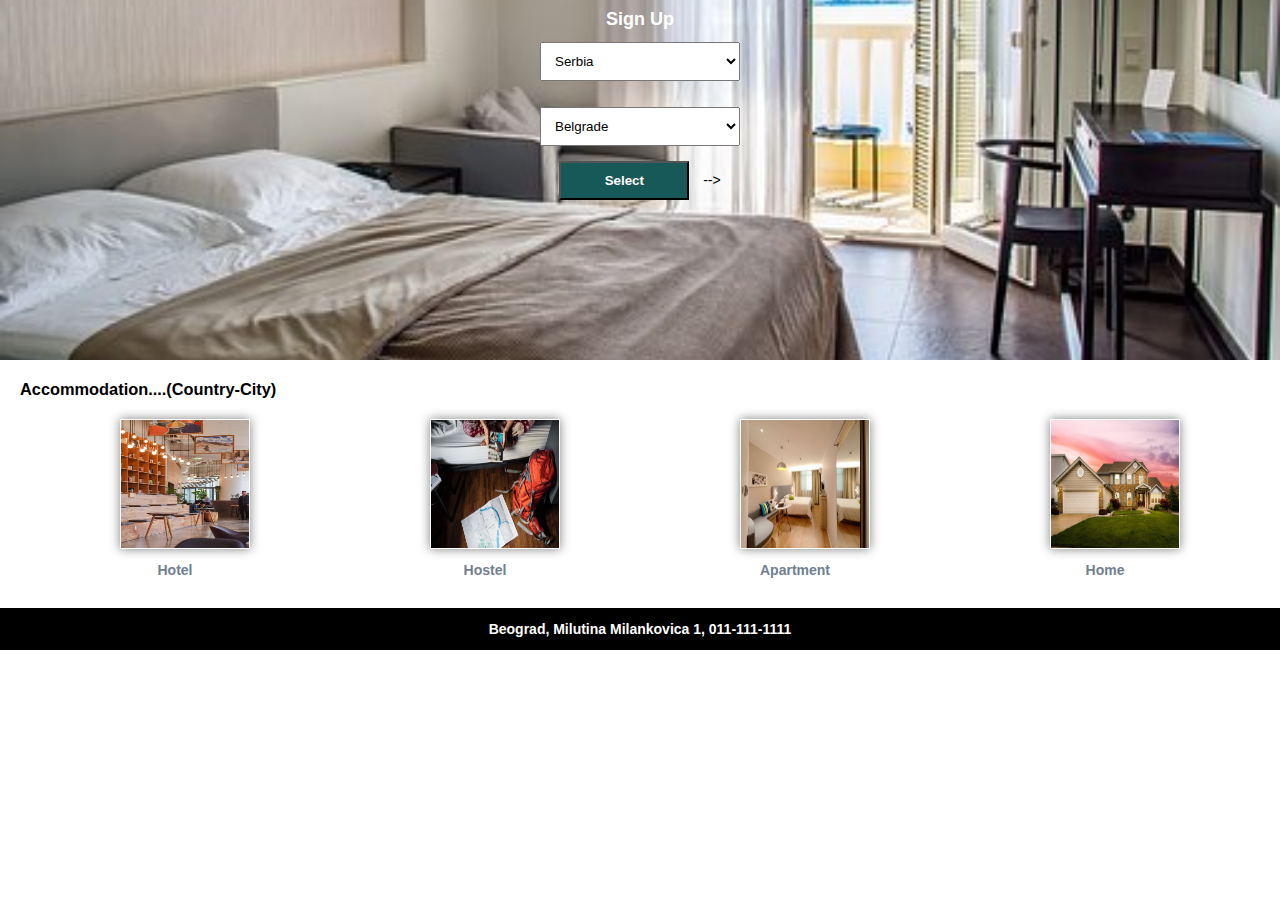
==== view/accommodation.html @ 88b0ede0 "first accommodation commit" ====
<!DOCTYPE html>
<html>

<head>
    <meta charset="utf-8" />
    <meta http-equiv="X-UA-Compatible" content="IE=edge">
    <title>Accommodation</title>
    <meta name="viewport" content="width=device-width, initial-scale=1">
    <link rel="stylesheet" href="https://cdnjs.cloudflare.com/ajax/libs/font-awesome/4.7.0/css/font-awesome.min.css">
    <link rel="stylesheet" type="text/css" media="screen" href="../style/main.css" />
    
    
</head>

<body>



    <header class="header" id="header-accommodation" >
        <div id="message"></div>
         <select class="nameCountry" >       
                            <option value="1">Serbia</option>
                            <option value="2">Greece</option>
                            <option value="3">Russia</option>
                            <option value="4">USA</option>
                            </select>
                    <br> 
                    <br>
                   <!-- <input list="nameCity" id="city" name="nameCity"><br>-->
                    <select class="nameCity" >
                                <option value="1">Belgrade</option>
                                <option value="2">Thesaloniki</option>
                                <option value="3">Chicago</option>
                                <option value="4">Moscow</option>
                            </select>
                    <br>
                    <button class="choose-destination-button">Select</button>

            </form>
        </div>-->
        
    </header>

    <!--TOPNAV-->

    <div class="top-nav" id="my-top-nav">
        <a  href="./start.html">Home</a>
        <a  href="./life.html">Life ...</a>
        <a class="active"  href="#">Accommodation</a>
        <a  href="enjoy.html">Enjoy ...</a>
        <a  href="feedback.html">Feedbacks</a>
        <a id="providers" href="providers.html">Providers</a>

        <a href="javascript:void(0);" class="icon" onclick="nav()">
            <i class="fa fa-bars"></i>
        </a>


        <a id="signOut" href="../index.html" onclick="signOut()">Sign Out</a>

    </div>

    <div class="wrapper">
          <h3>Accommodation....(Country-City)</h3>
        <section class="section-first">

            <figure>
                <img src="../images/hotel.jpeg" onclick="showLocalTransport()" alt="space">
                <figcaption>Hotel</figcaption>
            </figure>
            <figure>
                <img src="../images/hostel.jpeg" onclick="showFood()" alt="food">
                <figcaption>Hostel</figcaption>
            </figure>
            <figure>
                <img src="../images/apartmant.jpeg" onclick="showSafety()" alt="hands">
                <figcaption>Apartment</figcaption>
            </figure>
            <figure>
                <img src="../images/home.jpeg" onclick="showLocalCulture()" alt="earth">
                <figcaption>Home</figcaption>
            </figure>
            
        </section>
        <div class="localInformation">
            <div style="display: none" id="transport">
                <h1>Hotel</h1>
                General Information about Local Accommodation:
                <ul>
                    <li>Quality</li>
                    <li>Location</li>
                </ul>
                
                <button id="showAdd" onclick="showAddComment()">Add comment</button>
        <!--FORM COMMENT-->

        <div id="user-comment" style="display: none">
                <h1>Add feedback about Local Accommodation</h1>
                <p>or Add feedback about hotels, restaurants, cities...</p>
                <div class="middleWrapper">
                    <div class="user-comment">
                        <form>
                            <div class="provider">
                                <img class="providerLogo" src="../images/accomodation_logo.jpg">
                                <h2>Add feedback about Hotel</h2>
                                <div>
                                    <span class="heading">User Rating</span>
                                    <span class="fa fa-star checked"></span>
                                    <span class="fa fa-star checked"></span>
                                    <span class="fa fa-star checked"></span>
                                    <span class="fa fa-star checked"></span>
                                    <span class="fa fa-star"></span>
                                    <p>4.1 average based on 254 reviews.</p>
    
                                </div>
                            </div>
                            Header:
                            <br>
                            <textarea cols="100" rows="1" id="commentHeader" placeholder="Try to describe your range"></textarea> <br> Comment:
                            <br>
                            <textarea cols="100" rows="10" placeholder="Place for your comment..."></textarea>
                            <br>
                            <p class="messageRange">Click for range</p>
                            <div>
                                5 star <input type="radio" name="starRange" value="5">
                                <span class="fa fa-star checked" checked></span>
                                <span class="fa fa-star checked"></span>
                                <span class="fa fa-star checked"></span>
                                <span class="fa fa-star checked"></span>
                                <span class="fa fa-star checked"></span>
    
    
                            </div>
                            <div>
                                4 star <input type="radio" name="starRange" value="4">
                                <span class="fa fa-star checked"></span>
                                <span class="fa fa-star checked"></span>
                                <span class="fa fa-star checked"></span>
                                <span class="fa fa-star checked"></span>
    
                            </div>
                            <div>
                                3 star <input type="radio" name="starRange" value="3">
                                <span class="fa fa-star checked"></span>
                                <span class="fa fa-star checked"></span>
                                <span class="fa fa-star checked"></span>
    
                            </div>
                            <div>
                                2 star <input type="radio" name="starRange" value="2">
                                <span class="fa fa-star checked"></span>
                                <span class="fa fa-star checked"></span>
    
                            </div>
                            <div>
                                1 star <input type="radio" name="starRange" value="1">
                                <span class="fa fa-star checked"></span>
    
                            </div>
                            <br>
                            <button type="submit">Add feedback</button>
                            <button id="close" onclick="closeAddComment()">Close</button>
    
    
    
                        </form>
                    </div>
                </div>
            </div>
<!--COMMENTS-->
<div id="showComments">
        <form>
            <h2>Show Comments:</h2>

            <div class="comment" id="comment1">
                <div class="user">
                    <img class="avatar" src="../images/traveler.jpeg" alt="user">

                    <p>Author: Pera Peric</p>
                    <p>Date:01.01.2013</p>
                </div>
                <div class="text-comment">
                    <h2> I like this city</h2>
                    <p>Comment: Lorem ipsum dolor sit amet, consectetur adipiscing elit. Nulla finibus neque et nulla dictum, ac scelerisque quam ultricies. Vestibulum ante ipsum primis in faucibus orci luctus et ultrices posuere cubilia Curae; Nam volutpat
                        viverra dolor, ac efficitur libero commodo ac. Nam venenatis sodales sollicitudin. Interdum et malesuada fames ac ante ipsum primis in faucibus. Duis sed libero et purus feugiat blandit. Cras egestas lectus sit amet faucibus
                        maximus. Proin non nulla lectus.
                    </p>

                </div>
                <div class="range">
                    <div>
                        <span class="heading">User Rating</span>
                        <span class="fa fa-star checked"></span>
                        <span class="fa fa-star checked"></span>
                        <span class="fa fa-star checked"></span>
                        <span class="fa fa-star checked"></span>
                        <span class="fa fa-star"></span>

                    </div>
                    <br><br>
                    <input type="checkbox"> Choose comment
                </div>
            </div>
            <div class="comment" id="comment2">
                <div class="user">
                    <img class="avatar" src="../images/traveler.jpeg" alt="user">

                    <p>Author: Dusko Dugousko</p>
                    <p>Date:02.02.2019</p>
                </div>
                <div class="text-comment">
                    <h2>Airplane is quite old...</h2>
                    <p>Comment: Lorem ipsum dolor sit amet, consectetur adipiscing elit. Nulla finibus neque et nulla dictum, ac scelerisque quam ultricies. Vestibulum ante ipsum primis in faucibus orci luctus et ultrices posuere cubilia Curae; Nam volutpat
                        viverra dolor, ac efficitur libero commodo ac. Nam venenatis sodales sollicitudin. Interdum et malesuada fames ac ante .</p>

                </div>
                <div class="range">
                    <div>
                        <span class="heading">User Rating</span>
                        <span class="fa fa-star checked"></span>
                        <span class="fa fa-star "></span>
                        <span class="fa fa-star "></span>
                        <span class="fa fa-star"></span>
                        <span class="fa fa-star"></span>

                    </div>
                    <br><br>
                    <input type="checkbox"> Choose comment
                </div>
            </div>

            <div class="comment" id="comment3">
                <div class="user">
                    <img class="avatar" src="../images/traveler.jpeg" alt="user">

                    <p>Author: Marko Markovic</p>
                    <p>Date:03.03.2003</p>
                </div>
                <div class="text-comment">
                    <h2>About a place</h2>
                    <p>Comment: Lorem ipsum dolor sit amet, consectetur adipiscing elit. Nulla finibus neque et nulla dictum, ac scelerisque quam ultricies. Vestibulum ante ipsum primis in faucibus orci luctus et ultrices posuere cubilia Curae; Nam volutpat
                        viverra dolor, ac efficitur libero commodo ac. Nam venenatis sodales sollicitudin. Interdum et malesuada fames a</p>

                </div>
                <div class="range">
                    <div>
                        <span class="heading">User Rating</span>
                        <span class="fa fa-star checked"></span>
                        <span class="fa fa-star checked"></span>
                        <span class="fa fa-star checked"></span>
                        <span class="fa fa-star"></span>
                        <span class="fa fa-star"></span>

                    </div>
                    <br><br>
                    <input type="checkbox"> Choose comment
                </div>
            </div>
            <button>Delete comment</button>


        </form>

    </div>


            </div>
            
            <div style="display:none" id="food">
                <h1>Hostel</h1>
                General Information about Local Hostels:
                


            </div>
            <div style="display:none" id="safety">
                <h1>Apartments</h1>
                General Information about Local Apartments:
                



            </div>
            <div style="display: none" id="culture">
                <h1>Home</h1>
                General Information about Local Home:
                



            </div>
            <div style="display: none" id="airport">
                <h1>Airport</h1>
                General Information about Airport:
                <ul>
                    <li>Airport1</li>
                    <li>Airport2</li>
                    <li>Transport from /to airport</li>

                </ul>



            </div>
        </div>
       
        




    </div>

    <footer id="podnozje">
        <p>Beograd, Milutina Milankovica 1, 011-111-1111</p>
    </footer>

    <script src="../js/main.js"></script>
    <script src="../js/life.js"></script>
    <script>
       /* function showAddComment() {
            document.getElementById('userComment').style.display = "block";
        }

        function closeAddComment() {
            document.getElementById('userComment').style.display = "none";
        }


        function showLocalTransport() {
            document.getElementById('transport').style.display = "block";
            document.getElementById('food').style.display = "none";
            document.getElementById('safety').style.display = "none";
            document.getElementById('culture').style.display = "none";
            document.getElementById('airport').style.display = "none";

        }

        function showFood() {
            document.getElementById('transport').style.display = "none";
            document.getElementById('food').style.display = "block";
            document.getElementById('safety').style.display = "none";
            document.getElementById('culture').style.display = "none";
            document.getElementById('airport').style.display = "none";

        }

        function showSafety() {
            document.getElementById('transport').style.display = "none";
            document.getElementById('food').style.display = "none";
            document.getElementById('safety').style.display = "block";
            document.getElementById('culture').style.display = "none";
            document.getElementById('airport').style.display = "none";

        }

        function showLocalCulture() {
            document.getElementById('transport').style.display = "none";
            document.getElementById('food').style.display = "none";
            document.getElementById('safety').style.display = "none";
            document.getElementById('culture').style.display = "block";
            document.getElementById('airport').style.display = "none";

        }

        function showAirport() {
            document.getElementById('transport').style.display = "none";
            document.getElementById('food').style.display = "none";
            document.getElementById('safety').style.display = "none";
            document.getElementById('culture').style.display = "none";
            document.getElementById('airport').style.display = "block";

        }*/
    </script>
</body>

</html>
---- style/main.css ----
*{
    margin: 0px;
    padding: 0px;
    box-sizing: border-box;
}
body,
html {
    height: 100%;
    font-size: 14px;
    margin: 0%;
    box-sizing: border-box;
    scroll-behavior: smooth;
    font-family: Arial, Helvetica, sans-serif;
    padding: 0%;
    overflow-x: hidden;
}
/*-----------HEADER-----*/
.header {
    background-repeat: no-repeat;
    background-size: cover;   
    padding: Spx;
    text-align: center;
}
   
#message {
    color: white;
    font-size: 15px;
    font-weight: bold;
    position: relative;
    right: 0%;
    padding: 10px;
    transform: scale(1.2);
}

/*-------HOME-----*/

/*HEADER*/

#header-home {
    background-image: url("../images/metropolis.jpg");
    background-position: center;    
    height: 100%;
}

/*HEADER*/

/*-------ACCOMMODATION-----*/
#header-accommodation {
    background-image: url("../images/accomodation.jpg");
    background-position-y: 80%;    
    height: 40%;
}
   

/***********************************/
/*--------ENJOY-------*/

/*HEADER*/

#zaglavljeEnjoy {
    background-image: url("../pictures/img3.jpg");
    background-position-y: 30%;    
    height: 40%;    
}
/***********************************/
/*----------LIFE--------------------*/
 /*HEADER*/
        
 #header-life {
    background-image: url("../images/city_lights.jpg");
    background-position-y:75%;    
    height: 40%;    
}
/*************************************************
/*--------------PROVIDERS--------------------*/
#zaglavljeProviders {
    background-image: url("../pictures/img2.jpg ");
    background-position: center;    
    height: 40%;    
}

/*********************************/
/*-------------FEEDBACK-------------*/
#zaglavljeFeedback {
    background-image: url("../pictures/img32.jpeg ");
    background-position: center;    
    height: 40%;
    }   
    

    /*NAVIGATION*/

    a {
        color: white;
        text-decoration: none;       
    } 
    .top-nav {
        overflow: hidden;
        background-color: black;
        transition: transform .2s;
    }    
    .top-nav a {
        float: left;
        display: block;       
        text-align: center;
        padding: 20px;
        text-transform: uppercase;
    }
    
    .top-nav a:hover {
        text-shadow: black 2px 2px 2px;
        transform: scale(1.1);
    }
    
    .active {
        background-color: slategray;
        color: wheat;
        height: 65px;
    }
    
    .top-nav .icon {
        display: none;
        text-align: center;
    }
    
    
    
    /*WRAPPER*/    
    
    .wrapper {
        padding: 20px;
    }

    /*SELECT*/
fieldset {
    text-align: right;
    border-radius: 10px;
    margin: 20px;
}

input, select {
    padding: 10px;
    width: 200px;
    margin: 5px;
}

button {
    padding: 10px;
    margin: 10px 10px 10px 0px;
    background-color: rgb(23, 88, 88);
    color: white;
    font-weight: bold;
    width: 130px;
}

button:hover {
    background-color: slategray;
}


    /*SECTION-FIRST*/
    
    .section-first {
        text-align: center;        
        display: flex;
        flex-direction: row;
        flex-wrap: wrap;
        justify-content: space-evenly;
    }
    
    figcaption{
         color: slategray;
    }
    figcaption:hover{
        color: darkcyan;
    }
    .section-first figure {
        width: 150px;
        padding: 10px;
        margin: auto;
        font-weight: bold;       
    }
    .section-first figure:hover {
        transform: scale(1.2);
    }
    
    .section-first figure img {
        width: 130px;
        height: 130px;
        border: solid 1px white;
        margin: 10px;
        box-shadow: gray 0px 0px 10px;
        transition: transform .2s;
    }
    
    
    
    
    h2 {
        color: black;
        padding: 4%;
    }

/*    
    #glavni {
        padding: 3%;
        background-color: white;
    }*/

 /*ADD COMMENT--ACCOMMODATION*/
/*SHOW TRANSPORTATION -- ENJOY*/
/*SHOW TRANSPORTATION -- LIFE*/
/*SHOW TRANSPORTATION -- PROVIDERS*/

#showTransportation,
#user-comment {
border: darkcyan solid 1px;
border-radius: 10px;
margin: 20px;
padding: 10px;
}

.middle-wrapper {
border-radius: 10px;
margin: 20px;
padding: 10px;
}

.providerDiv,
.user-comment {
border: darkcyan dashed 4px;
padding: 40px;
margin: 40px;
}
textarea{
    width: 100%;
}
.provider,
.providerDetail {

display: flex;
flex-direction: row;
justify-content: space-between;
flex-wrap: wrap;
}

.fa {
font-size: 25px;
}

.checked {
color: darkcyan;
}

.provider-logo {
height: 100px;
width: 300px;
}

.left,
.right {
width: 50%;
}


/*COMMENT-ACCOMMODATION*/
/*COMMENT --ENJOY*/
/*COMMENT -- LIFE*/

.comment {
    border: double 1px grey;
    margin: 10px;
    padding: 15px;
    display: flex;
    flex-direction: row;
    justify-content: space-between;
}

.avatar {
    border-radius: 50%;
    width: 50px;
    height: 50px;
}
.user{
    padding: 10px;
    width: 130px;
}
.text-comment {
    width: 50%;
    padding: 10px;
}
.text-comment h2 {
    padding: 0px 0px 15px 0px;
}
input[type="checkbox"],
input[type="radio"] {
    width: 15px;
}
.range{
    padding: 5px;
}

.fa {
    font-size: 20px;
}
.checked {
    color: darkcyan;
}





/*FORM TRANSPORTATION*/

#nCity {
    color: white;
    font-weight: bold;
}

#transportationFromTo {
    display: flex;
    flex-direction: row;
    justify-content: space-between;
}

/*ADD FEEDBACK ABOUT TRANSPORTATION*/

.message-range {
    background-color: darkcyan;
    color: white;
    padding: 5px;
}

.choose-destination {
    position: absolute;
    top: 40%;
    left: 39%;
    font-size: 20px;
    font-weight: bold;
    background-color:transparent;
    color: white;
    width: 300px;
    text-align: center;    
    text-shadow: black 2px 2px 2px;
    transform: scale(1.1);      
    padding: 10px 50px;
    border-radius: 20px;
}   
.choose-destination button {
    margin: 4px;
    width: 100%;
} 
.choose-city button {
    width: 200px;
    margin: 5px;
}
    /*FOOTER*/

    footer {
        background-color: black;
        color: white;
        font-size: 14px;
        font-weight: bold;
        text-align: center;
        padding: 1% 3%;
    }
/*RESPONSIVE*/    
@media screen and (max-width: 1000px) {
    .top-nav a:not(:first-child) {
        display: none;
    }
    .top-nav a.icon {
        float: right;
        display: block;
    }
    .top-nav.responsive {
        position: relative;
    }
    .top-nav.responsive .icon {
        position: absolute;
        right: 0;
        top: 0;
    }
    .top-nav.responsive a {
        float: none;
        display: block;
        text-align: center;
    }
    .choose-destination {
        left: 35%;
    }
}
@media screen and (max-width: 800px){
    .choose-destination {
        left: 30%;
    }
    .comment{
        flex-direction: column;
        align-content: center;
        padding: 10px;
    }
    .text-comment{
        width: 100%;
    }
    p{
        font-size: 10px;
    }
    h1{
        font-size: medium;
    }
    h2{
        font-size: small;
    }
    .heading{
        font-size: x-small;
    }
}
@media screen and (max-width: 650px){
    .choose-destination {
        left: 25%;
    }
    .provider-logo {
        width: 150px;
        height: 50px;
    }
    #showTransportation,
    #user-comment {
        border: darkcyan solid 1px;
        border-radius: 10px;
        margin: 5px;
        padding: 5px;
    }
   .middle-wrapper {
        border-radius: 10px;
        margin: 5px;
        padding: 5px;
    }

   .providerDiv,
   .user-comment {
        border: darkcyan dashed 2px;
        padding: 15px;
        margin: 15px;
    }

}
@media screen and (max-width: 500px){
    .choose-destination {
        left: 20%;
    }
    button {
        width: 100%;
    }
}
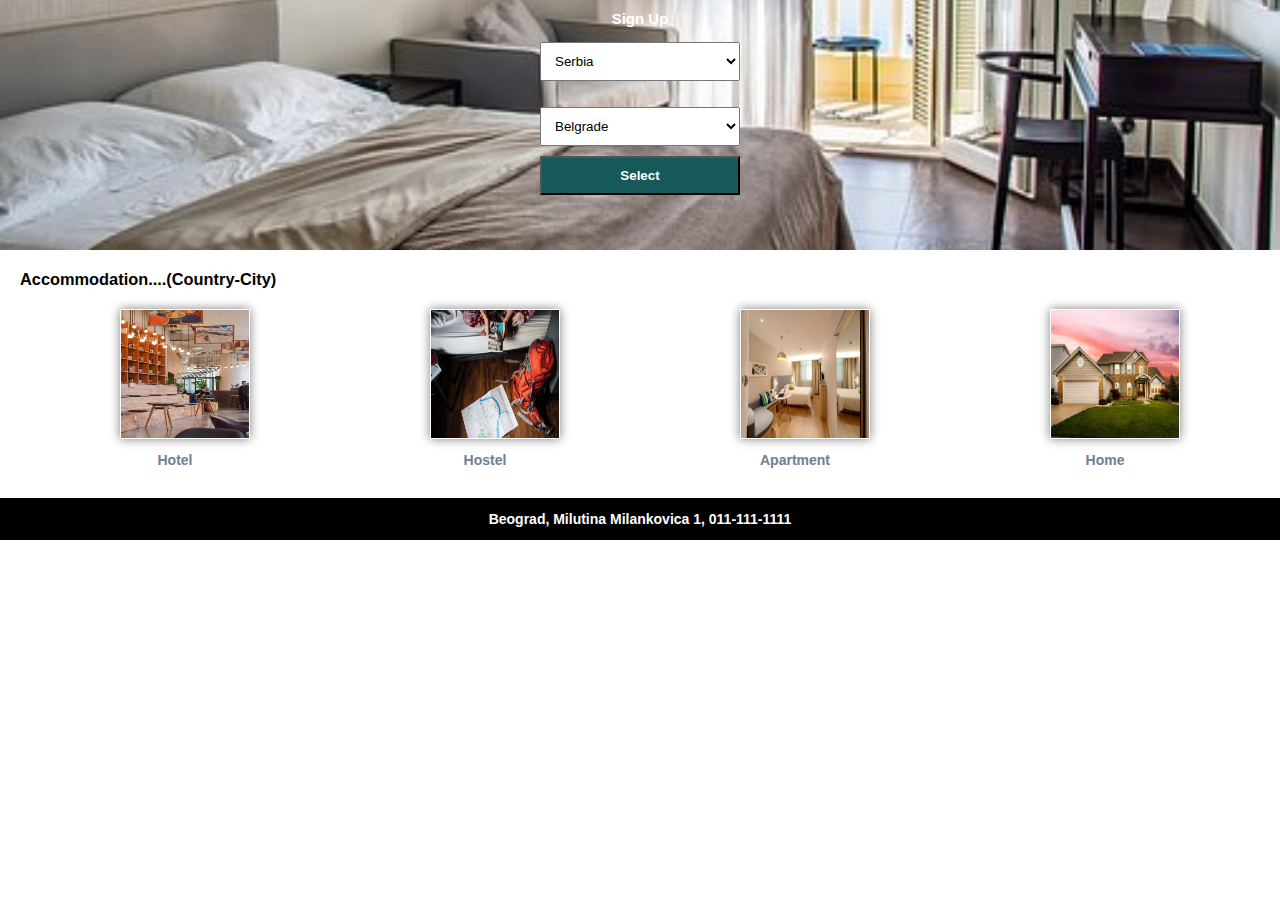
==== commit dd098e8a: "select position centered" ====
--- a/view/accommodation.html
+++ b/view/accommodation.html
@@ -18,27 +18,24 @@
 
     <header class="header" id="header-accommodation" >
         <div id="message"></div>
-         <select class="nameCountry" >       
-                            <option value="1">Serbia</option>
-                            <option value="2">Greece</option>
-                            <option value="3">Russia</option>
-                            <option value="4">USA</option>
-                            </select>
+        <form class="choose-city">
+            <select class="nameCountry" >       
+                <option value="1">Serbia</option>
+                <option value="2">Greece</option>
+                <option value="3">Russia</option>
+                <option value="4">USA</option>
+            </select>
                     <br> 
                     <br>
-                   <!-- <input list="nameCity" id="city" name="nameCity"><br>-->
-                    <select class="nameCity" >
-                                <option value="1">Belgrade</option>
-                                <option value="2">Thesaloniki</option>
-                                <option value="3">Chicago</option>
-                                <option value="4">Moscow</option>
-                            </select>
+            <select class="nameCity" >
+                <option value="1">Belgrade</option>
+                <option value="2">Thesaloniki</option>
+                <option value="3">Chicago</option>
+                <option value="4">Moscow</option>
+            </select>
                     <br>
-                    <button class="choose-destination-button">Select</button>
-
-            </form>
-        </div>-->
-        
+            <button class="choose-destination-button">Select</button>
+        </form>           
     </header>
 
     <!--TOPNAV-->
--- a/style/main.css
+++ b/style/main.css
@@ -20,8 +20,8 @@
     background-size: cover;   
     padding: Spx;
     text-align: center;
-}
-   
+    height: 250px;
+}   
 #message {
     color: white;
     font-size: 15px;
@@ -29,7 +29,44 @@
     position: relative;
     right: 0%;
     padding: 10px;
-    transform: scale(1.2);
+}
+.choose-destination {
+    margin: 0 auto;
+    font-size: 20px;
+    font-weight: bold;
+    background-color:transparent;
+    color: white;
+    width: 300px;
+    text-align: center;            
+    padding: 10px 50px;
+}   
+.choose-destination button {
+    margin: 4px;
+    width: 100%;
+} 
+.choose-city button {
+    width: 200px;
+    margin: 5px;
+}
+   /*SELECT*/
+
+   input, select {
+    padding: 10px;
+    width: 200px;
+    margin: 5px;
+}
+
+button {
+    padding: 10px;
+    margin: 10px 10px 10px 0px;
+    background-color: rgb(23, 88, 88);
+    color: white;
+    font-weight: bold;
+    width: 130px;
+}
+
+button:hover {
+    background-color: slategray;
 }
 
 /*-------HOME-----*/
@@ -38,8 +75,9 @@
 
 #header-home {
     background-image: url("../images/metropolis.jpg");
-    background-position: center;    
+    background-position: center;   
     height: 100%;
+    padding: 50px 0px;
 }
 
 /*HEADER*/
@@ -48,7 +86,6 @@
 #header-accommodation {
     background-image: url("../images/accomodation.jpg");
     background-position-y: 80%;    
-    height: 40%;
 }
    
 
@@ -59,8 +96,7 @@
 
 #zaglavljeEnjoy {
     background-image: url("../pictures/img3.jpg");
-    background-position-y: 30%;    
-    height: 40%;    
+    background-position-y: 30%;   
 }
 /***********************************/
 /*----------LIFE--------------------*/
@@ -69,22 +105,19 @@
  #header-life {
     background-image: url("../images/city_lights.jpg");
     background-position-y:75%;    
-    height: 40%;    
 }
 /*************************************************
 /*--------------PROVIDERS--------------------*/
 #zaglavljeProviders {
     background-image: url("../pictures/img2.jpg ");
-    background-position: center;    
-    height: 40%;    
+    background-position: center; 
 }
 
 /*********************************/
 /*-------------FEEDBACK-------------*/
 #zaglavljeFeedback {
     background-image: url("../pictures/img32.jpeg ");
-    background-position: center;    
-    height: 40%;
+    background-position: center;  
     }   
     
 
@@ -131,32 +164,7 @@
         padding: 20px;
     }
 
-    /*SELECT*/
-fieldset {
-    text-align: right;
-    border-radius: 10px;
-    margin: 20px;
-}
-
-input, select {
-    padding: 10px;
-    width: 200px;
-    margin: 5px;
-}
-
-button {
-    padding: 10px;
-    margin: 10px 10px 10px 0px;
-    background-color: rgb(23, 88, 88);
-    color: white;
-    font-weight: bold;
-    width: 130px;
-}
-
-button:hover {
-    background-color: slategray;
-}
-
+ 
 
     /*SECTION-FIRST*/
     
@@ -332,29 +340,6 @@
     padding: 5px;
 }
 
-.choose-destination {
-    position: absolute;
-    top: 40%;
-    left: 39%;
-    font-size: 20px;
-    font-weight: bold;
-    background-color:transparent;
-    color: white;
-    width: 300px;
-    text-align: center;    
-    text-shadow: black 2px 2px 2px;
-    transform: scale(1.1);      
-    padding: 10px 50px;
-    border-radius: 20px;
-}   
-.choose-destination button {
-    margin: 4px;
-    width: 100%;
-} 
-.choose-city button {
-    width: 200px;
-    margin: 5px;
-}
     /*FOOTER*/
 
     footer {
@@ -387,14 +372,8 @@
         display: block;
         text-align: center;
     }
-    .choose-destination {
-        left: 35%;
-    }
 }
 @media screen and (max-width: 800px){
-    .choose-destination {
-        left: 30%;
-    }
     .comment{
         flex-direction: column;
         align-content: center;
@@ -417,9 +396,6 @@
     }
 }
 @media screen and (max-width: 650px){
-    .choose-destination {
-        left: 25%;
-    }
     .provider-logo {
         width: 150px;
         height: 50px;
@@ -443,12 +419,8 @@
         padding: 15px;
         margin: 15px;
     }
-
-}
-@media screen and (max-width: 500px){
-    .choose-destination {
-        left: 20%;
-    }
+}
+@media screen and (max-width: 500px){   
     button {
         width: 100%;
     }
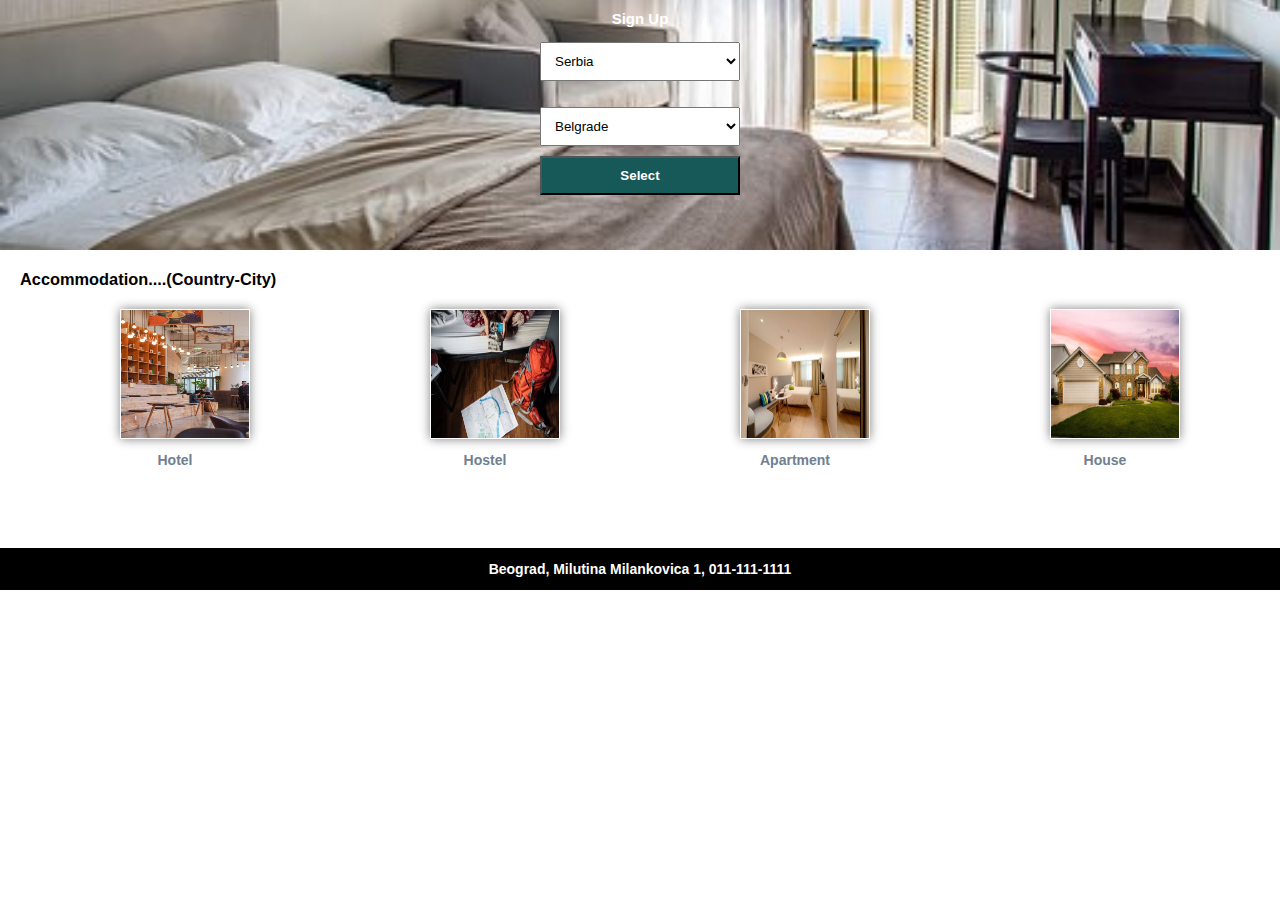
==== commit 373fe7d0: "accommodation.html done" ====
--- a/view/accommodation.html
+++ b/view/accommodation.html
@@ -60,27 +60,34 @@
     <div class="wrapper">
           <h3>Accommodation....(Country-City)</h3>
         <section class="section-first">
-
             <figure>
-                <img src="../images/hotel.jpeg" onclick="showLocalTransport()" alt="space">
-                <figcaption>Hotel</figcaption>
+                <a href="#transport" onclick="showLocalTransport()">
+                  <img src="../images/hotel.jpeg"  alt="hotel">
+                  <figcaption>Hotel</figcaption>
+                </a>
             </figure>
             <figure>
-                <img src="../images/hostel.jpeg" onclick="showFood()" alt="food">
-                <figcaption>Hostel</figcaption>
+                <a href="#food" onclick="showFood()">
+                  <img src="../images/hostel.jpeg"  alt="hostel">
+                  <figcaption>Hostel</figcaption>
+                </a>
             </figure>
             <figure>
-                <img src="../images/apartmant.jpeg" onclick="showSafety()" alt="hands">
-                <figcaption>Apartment</figcaption>
+                <a href="#safety" onclick="showSafety()">
+                  <img src="../images/apartmant.jpeg"  alt="apartmant">
+                  <figcaption>Apartment</figcaption>
+                </a>
             </figure>
             <figure>
-                <img src="../images/home.jpeg" onclick="showLocalCulture()" alt="earth">
-                <figcaption>Home</figcaption>
+                <a href="#culture" onclick="showLocalCulture()">
+                  <img src="../images/home.jpeg"  alt="house">
+                  <figcaption>House</figcaption>
+                </a>
             </figure>
             
         </section>
-        <div class="localInformation">
-            <div style="display: none" id="transport">
+        <section class="section-second">
+            <div style="display: none" id="transport" >
                 <h1>Hotel</h1>
                 General Information about Local Accommodation:
                 <ul>
@@ -94,11 +101,11 @@
         <div id="user-comment" style="display: none">
                 <h1>Add feedback about Local Accommodation</h1>
                 <p>or Add feedback about hotels, restaurants, cities...</p>
-                <div class="middleWrapper">
+                <div class="middle-wrapper">
                     <div class="user-comment">
                         <form>
                             <div class="provider">
-                                <img class="providerLogo" src="../images/accomodation_logo.jpg">
+                                <img class="provider-logo" src="../images/accomodation_logo.jpg">
                                 <h2>Add feedback about Hotel</h2>
                                 <div>
                                     <span class="heading">User Rating</span>
@@ -113,11 +120,11 @@
                             </div>
                             Header:
                             <br>
-                            <textarea cols="100" rows="1" id="commentHeader" placeholder="Try to describe your range"></textarea> <br> Comment:
+                            <textarea  rows="1" id="commentHeader" placeholder="Try to describe your range"></textarea> <br> Comment:
                             <br>
-                            <textarea cols="100" rows="10" placeholder="Place for your comment..."></textarea>
+                            <textarea  rows="10" placeholder="Place for your comment..."></textarea>
                             <br>
-                            <p class="messageRange">Click for range</p>
+                            <p class="message-range">Click for range</p>
                             <div>
                                 5 star <input type="radio" name="starRange" value="5">
                                 <span class="fa fa-star checked" checked></span>
@@ -165,7 +172,7 @@
                 </div>
             </div>
 <!--COMMENTS-->
-<div id="showComments">
+<div>
         <form>
             <h2>Show Comments:</h2>
 
@@ -279,8 +286,8 @@
 
             </div>
             <div style="display: none" id="culture">
-                <h1>Home</h1>
-                General Information about Local Home:
+                <h1>House</h1>
+                General Information about Local Housses:
                 
 
 
@@ -299,7 +306,7 @@
 
 
             </div>
-        </div>
+        </section>
        
         
 
@@ -314,61 +321,7 @@
 
     <script src="../js/main.js"></script>
     <script src="../js/life.js"></script>
-    <script>
-       /* function showAddComment() {
-            document.getElementById('userComment').style.display = "block";
-        }
-
-        function closeAddComment() {
-            document.getElementById('userComment').style.display = "none";
-        }
-
-
-        function showLocalTransport() {
-            document.getElementById('transport').style.display = "block";
-            document.getElementById('food').style.display = "none";
-            document.getElementById('safety').style.display = "none";
-            document.getElementById('culture').style.display = "none";
-            document.getElementById('airport').style.display = "none";
-
-        }
-
-        function showFood() {
-            document.getElementById('transport').style.display = "none";
-            document.getElementById('food').style.display = "block";
-            document.getElementById('safety').style.display = "none";
-            document.getElementById('culture').style.display = "none";
-            document.getElementById('airport').style.display = "none";
-
-        }
-
-        function showSafety() {
-            document.getElementById('transport').style.display = "none";
-            document.getElementById('food').style.display = "none";
-            document.getElementById('safety').style.display = "block";
-            document.getElementById('culture').style.display = "none";
-            document.getElementById('airport').style.display = "none";
-
-        }
-
-        function showLocalCulture() {
-            document.getElementById('transport').style.display = "none";
-            document.getElementById('food').style.display = "none";
-            document.getElementById('safety').style.display = "none";
-            document.getElementById('culture').style.display = "block";
-            document.getElementById('airport').style.display = "none";
-
-        }
-
-        function showAirport() {
-            document.getElementById('transport').style.display = "none";
-            document.getElementById('food').style.display = "none";
-            document.getElementById('safety').style.display = "none";
-            document.getElementById('culture').style.display = "none";
-            document.getElementById('airport').style.display = "block";
-
-        }*/
-    </script>
+    
 </body>
 
 </html>--- a/style/main.css
+++ b/style/main.css
@@ -158,16 +158,12 @@
     
     
     
-    /*WRAPPER*/    
-    
+    /*WRAPPER*/      
     .wrapper {
         padding: 20px;
     }
 
- 
-
-    /*SECTION-FIRST*/
-    
+    /*SECTION-FIRST*/    
     .section-first {
         text-align: center;        
         display: flex;
@@ -199,22 +195,15 @@
         margin: 10px;
         box-shadow: gray 0px 0px 10px;
         transition: transform .2s;
-    }
-    
-    
-    
-    
+    }   
     h2 {
         color: black;
         padding: 4%;
     }
-
-/*    
-    #glavni {
-        padding: 3%;
-        background-color: white;
-    }*/
-
+/***SECTION-SECOND**/
+.section-second{
+    padding-top: 50px;
+}
  /*ADD COMMENT--ACCOMMODATION*/
 /*SHOW TRANSPORTATION -- ENJOY*/
 /*SHOW TRANSPORTATION -- LIFE*/
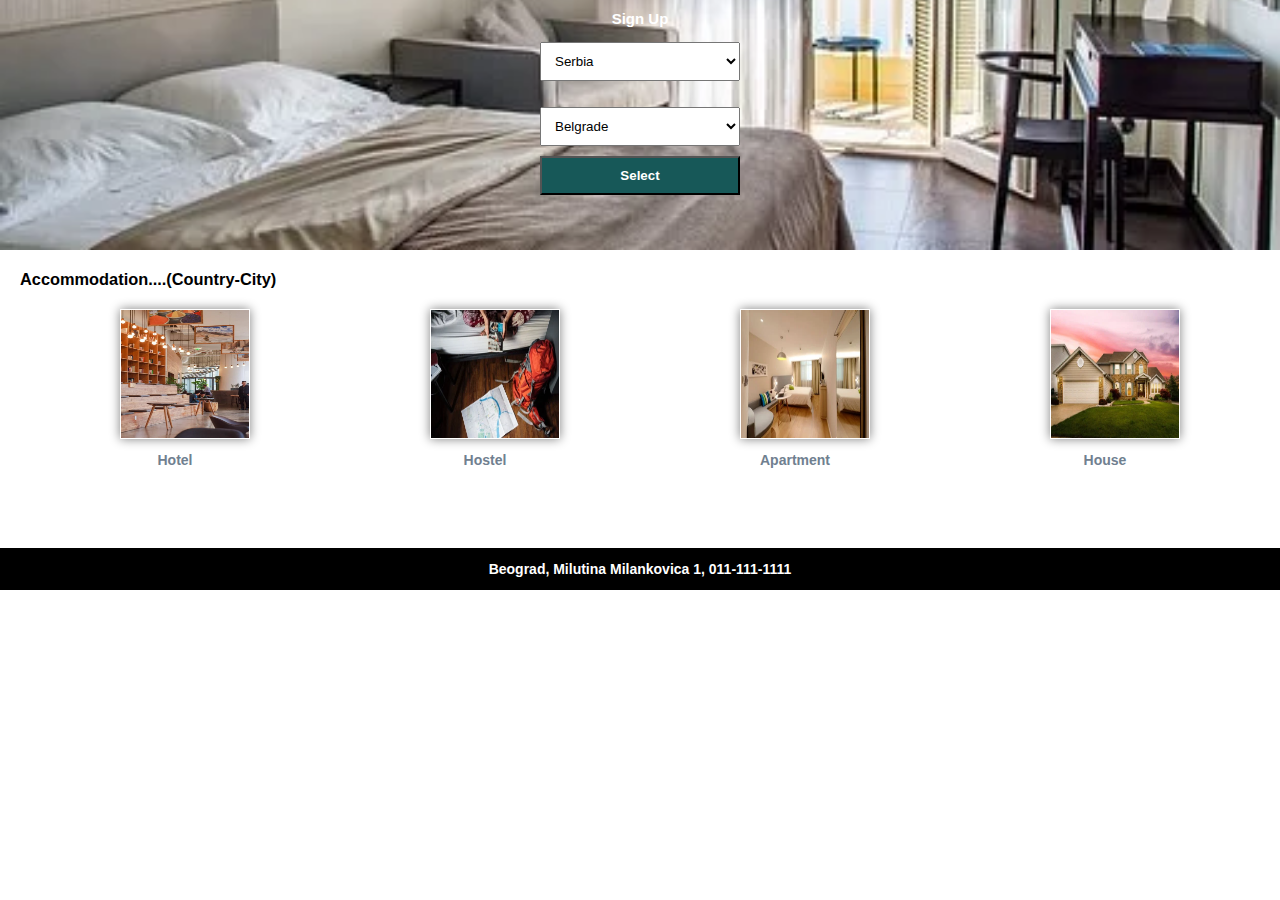
==== commit 39fa71f1: "Change image extensions" ====
--- a/view/accommodation.html
+++ b/view/accommodation.html
@@ -44,9 +44,9 @@
         <a  href="./start.html">Home</a>
         <a  href="./life.html">Life ...</a>
         <a class="active"  href="#">Accommodation</a>
-        <a  href="enjoy.html">Enjoy ...</a>
-        <a  href="feedback.html">Feedbacks</a>
-        <a id="providers" href="providers.html">Providers</a>
+        <a  href="./enjoy.html">Enjoy ...</a>
+        <a  href="./feedback.html">Feedbacks</a>
+        <a id="providers" href="./providers.html">Providers</a>
 
         <a href="javascript:void(0);" class="icon" onclick="nav()">
             <i class="fa fa-bars"></i>
@@ -62,25 +62,25 @@
         <section class="section-first">
             <figure>
                 <a href="#transport" onclick="showLocalTransport()">
-                  <img src="../images/hotel.jpeg"  alt="hotel">
+                  <img src="../images/hotel.webp"  alt="hotel">
                   <figcaption>Hotel</figcaption>
                 </a>
             </figure>
             <figure>
                 <a href="#food" onclick="showFood()">
-                  <img src="../images/hostel.jpeg"  alt="hostel">
+                  <img src="../images/hostel.webp"  alt="hostel">
                   <figcaption>Hostel</figcaption>
                 </a>
             </figure>
             <figure>
                 <a href="#safety" onclick="showSafety()">
-                  <img src="../images/apartmant.jpeg"  alt="apartmant">
+                  <img src="../images/apartmant.webp"  alt="apartmant">
                   <figcaption>Apartment</figcaption>
                 </a>
             </figure>
             <figure>
                 <a href="#culture" onclick="showLocalCulture()">
-                  <img src="../images/home.jpeg"  alt="house">
+                  <img src="../images/home.webp"  alt="house">
                   <figcaption>House</figcaption>
                 </a>
             </figure>
@@ -105,7 +105,7 @@
                     <div class="user-comment">
                         <form>
                             <div class="provider">
-                                <img class="provider-logo" src="../images/accomodation_logo.jpg">
+                                <img class="provider-logo" src="../images/accomodation_logo.webp">
                                 <h2>Add feedback about Hotel</h2>
                                 <div>
                                     <span class="heading">User Rating</span>
@@ -178,7 +178,7 @@
 
             <div class="comment" id="comment1">
                 <div class="user">
-                    <img class="avatar" src="../images/traveler.jpeg" alt="user">
+                    <img class="avatar" src="../images/traveler.webp" alt="user">
 
                     <p>Author: Pera Peric</p>
                     <p>Date:01.01.2013</p>
@@ -207,7 +207,7 @@
             </div>
             <div class="comment" id="comment2">
                 <div class="user">
-                    <img class="avatar" src="../images/traveler.jpeg" alt="user">
+                    <img class="avatar" src="../images/traveler.webp" alt="user">
 
                     <p>Author: Dusko Dugousko</p>
                     <p>Date:02.02.2019</p>
@@ -235,7 +235,7 @@
 
             <div class="comment" id="comment3">
                 <div class="user">
-                    <img class="avatar" src="../images/traveler.jpeg" alt="user">
+                    <img class="avatar" src="../images/traveler.webp" alt="user">
 
                     <p>Author: Marko Markovic</p>
                     <p>Date:03.03.2003</p>
--- a/style/main.css
+++ b/style/main.css
@@ -55,7 +55,9 @@
     width: 200px;
     margin: 5px;
 }
-
+input{
+    width: 100%;
+}
 button {
     padding: 10px;
     margin: 10px 10px 10px 0px;
@@ -74,7 +76,7 @@
 /*HEADER*/
 
 #header-home {
-    background-image: url("../images/metropolis.jpg");
+    background-image: url("../images/metropolis.webp");
     background-position: center;   
     height: 100%;
     padding: 50px 0px;
@@ -84,7 +86,7 @@
 
 /*-------ACCOMMODATION-----*/
 #header-accommodation {
-    background-image: url("../images/accomodation.jpg");
+    background-image: url("../images/accomodation.webp");
     background-position-y: 80%;    
 }
    
@@ -94,8 +96,8 @@
 
 /*HEADER*/
 
-#zaglavljeEnjoy {
-    background-image: url("../pictures/img3.jpg");
+#header-enjoy {
+    background-image: url("../images/enjoy.webp");
     background-position-y: 30%;   
 }
 /***********************************/
@@ -103,26 +105,25 @@
  /*HEADER*/
         
  #header-life {
-    background-image: url("../images/city_lights.jpg");
+    background-image: url("../images/city_lights.webp");
     background-position-y:75%;    
 }
 /*************************************************
 /*--------------PROVIDERS--------------------*/
-#zaglavljeProviders {
-    background-image: url("../pictures/img2.jpg ");
+#header-providers {
+    background-image: url("../images/providers.webp ");
     background-position: center; 
 }
 
 /*********************************/
 /*-------------FEEDBACK-------------*/
-#zaglavljeFeedback {
-    background-image: url("../pictures/img32.jpeg ");
+#header-feedback {
+    background-image: url("../images/feedback.webp ");
     background-position: center;  
     }   
     
 
     /*NAVIGATION*/
-
     a {
         color: white;
         text-decoration: none;       
@@ -138,26 +139,20 @@
         text-align: center;
         padding: 20px;
         text-transform: uppercase;
-    }
-    
+    }    
     .top-nav a:hover {
         text-shadow: black 2px 2px 2px;
         transform: scale(1.1);
-    }
-    
+    }    
     .active {
         background-color: slategray;
         color: wheat;
-        height: 65px;
-    }
-    
+    }    
     .top-nav .icon {
         display: none;
         text-align: center;
     }
-    
-    
-    
+
     /*WRAPPER*/      
     .wrapper {
         padding: 20px;
@@ -186,8 +181,7 @@
     }
     .section-first figure:hover {
         transform: scale(1.2);
-    }
-    
+    }    
     .section-first figure img {
         width: 130px;
         height: 130px;
@@ -199,6 +193,7 @@
     h2 {
         color: black;
         padding: 4%;
+        font-size: medium;
     }
 /***SECTION-SECOND**/
 .section-second{
@@ -213,17 +208,17 @@
 #user-comment {
 border: darkcyan solid 1px;
 border-radius: 10px;
-margin: 20px;
+margin: 10px;
 padding: 10px;
 }
 
 .middle-wrapper {
 border-radius: 10px;
-margin: 20px;
+margin: 10px;
 padding: 10px;
 }
 
-.providerDiv,
+.provider-div,
 .user-comment {
 border: darkcyan dashed 4px;
 padding: 40px;
@@ -233,12 +228,12 @@
     width: 100%;
 }
 .provider,
-.providerDetail {
-
+.provider-detail {
 display: flex;
 flex-direction: row;
 justify-content: space-between;
 flex-wrap: wrap;
+padding: 10px;
 }
 
 .fa {
@@ -250,13 +245,14 @@
 }
 
 .provider-logo {
-height: 100px;
-width: 300px;
+height: 80px;
+width: 240px;
 }
 
 .left,
 .right {
 width: 50%;
+padding: 5px;
 }
 
 
@@ -304,10 +300,6 @@
     color: darkcyan;
 }
 
-
-
-
-
 /*FORM TRANSPORTATION*/
 
 #nCity {
@@ -319,7 +311,13 @@
     display: flex;
     flex-direction: row;
     justify-content: space-between;
-}
+    flex-wrap: wrap;
+    padding: 10px;
+}
+#transportationFromTo div {
+    padding: 5px;
+}
+
 
 /*ADD FEEDBACK ABOUT TRANSPORTATION*/
 
@@ -340,7 +338,43 @@
         padding: 1% 3%;
     }
 /*RESPONSIVE*/    
-@media screen and (max-width: 1000px) {
+
+@media screen and (max-width: 800px){
+    .top-nav a{
+        padding: 10px;
+    }
+    .provider-logo {
+        width: 150px;
+        height: 50px;
+    }
+    .provider-div,
+   .user-comment {
+        border: darkcyan dashed 2px;
+        padding: 15px;
+        margin: 15px;
+    }
+    .comment{
+        flex-direction: column;
+        align-content: center;
+        padding: 10px;
+    }
+    .text-comment{
+        width: 100%;
+    }
+    p{
+        font-size: 10px;
+    }
+    h1{
+        font-size: medium;
+    }
+    h2{
+        font-size: small;
+    }
+    .heading{
+        font-size: x-small;
+    }
+}
+@media screen and (max-width: 650px){
     .top-nav a:not(:first-child) {
         display: none;
     }
@@ -361,34 +395,8 @@
         display: block;
         text-align: center;
     }
-}
-@media screen and (max-width: 800px){
-    .comment{
-        flex-direction: column;
-        align-content: center;
-        padding: 10px;
-    }
-    .text-comment{
-        width: 100%;
-    }
-    p{
-        font-size: 10px;
-    }
-    h1{
-        font-size: medium;
-    }
-    h2{
-        font-size: small;
-    }
-    .heading{
-        font-size: x-small;
-    }
-}
-@media screen and (max-width: 650px){
-    .provider-logo {
-        width: 150px;
-        height: 50px;
-    }
+   
+   
     #showTransportation,
     #user-comment {
         border: darkcyan solid 1px;
@@ -401,13 +409,15 @@
         margin: 5px;
         padding: 5px;
     }
-
-   .providerDiv,
-   .user-comment {
-        border: darkcyan dashed 2px;
-        padding: 15px;
-        margin: 15px;
-    }
+    .provider-detail{
+        flex-direction: column;
+    }
+    .left,
+    .right {
+        width: 100%;
+        padding: 5px;
+}
+   
 }
 @media screen and (max-width: 500px){   
     button {
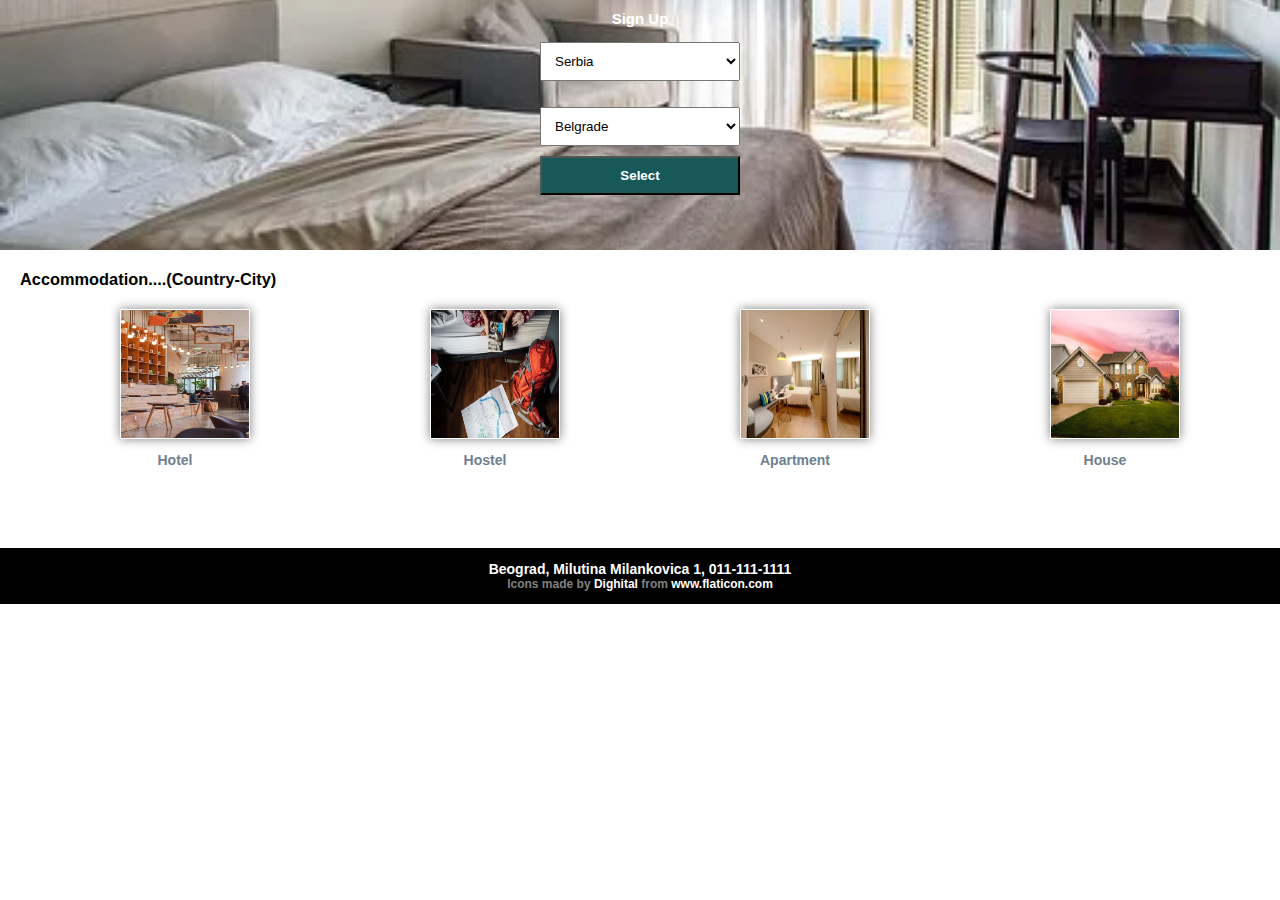
==== commit a4a4a139: "Added icon" ====
--- a/view/accommodation.html
+++ b/view/accommodation.html
@@ -4,6 +4,13 @@
 <head>
     <meta charset="utf-8" />
     <meta http-equiv="X-UA-Compatible" content="IE=edge">
+    <meta name="author" content="Tatjana Markovic, tanja120a@gmail.com">
+    <meta name="description" content="Responsive app about travel information. Techniques: Vanilla JavaScript, HTML, CSS, Sass, jQuery, fetch  JSON, session and local storage. To use the app, you need to log in E-shop .">
+    <meta name="copyright" content="Tatjana Markovic" >
+    <meta name="owner" content="Tatjana Markovic">
+    <meta name="url" content="https://www.tatjama.github.io/business-travel-agency">
+    <meta name="subject" content="Business travel app with information about different destinations. Users allowed to give feedback and to see others feedback"/>
+    <link rel="icon" href="./images/travel-and-tourism.png">
     <title>Accommodation</title>
     <meta name="viewport" content="width=device-width, initial-scale=1">
     <link rel="stylesheet" href="https://cdnjs.cloudflare.com/ajax/libs/font-awesome/4.7.0/css/font-awesome.min.css">
@@ -317,6 +324,7 @@
 
     <footer id="podnozje">
         <p>Beograd, Milutina Milankovica 1, 011-111-1111</p>
+        <div>Icons made by <a href="https://www.flaticon.com/authors/dighital" title="Dighital">Dighital</a> from <a href="https://www.flaticon.com/" title="Flaticon">www.flaticon.com</a></div>
     </footer>
 
     <script src="../js/main.js"></script>
--- a/style/main.css
+++ b/style/main.css
@@ -337,6 +337,10 @@
         text-align: center;
         padding: 1% 3%;
     }
+    footer div{
+        color: grey;
+        font-size: 12px;
+    }
 /*RESPONSIVE*/    
 
 @media screen and (max-width: 800px){
